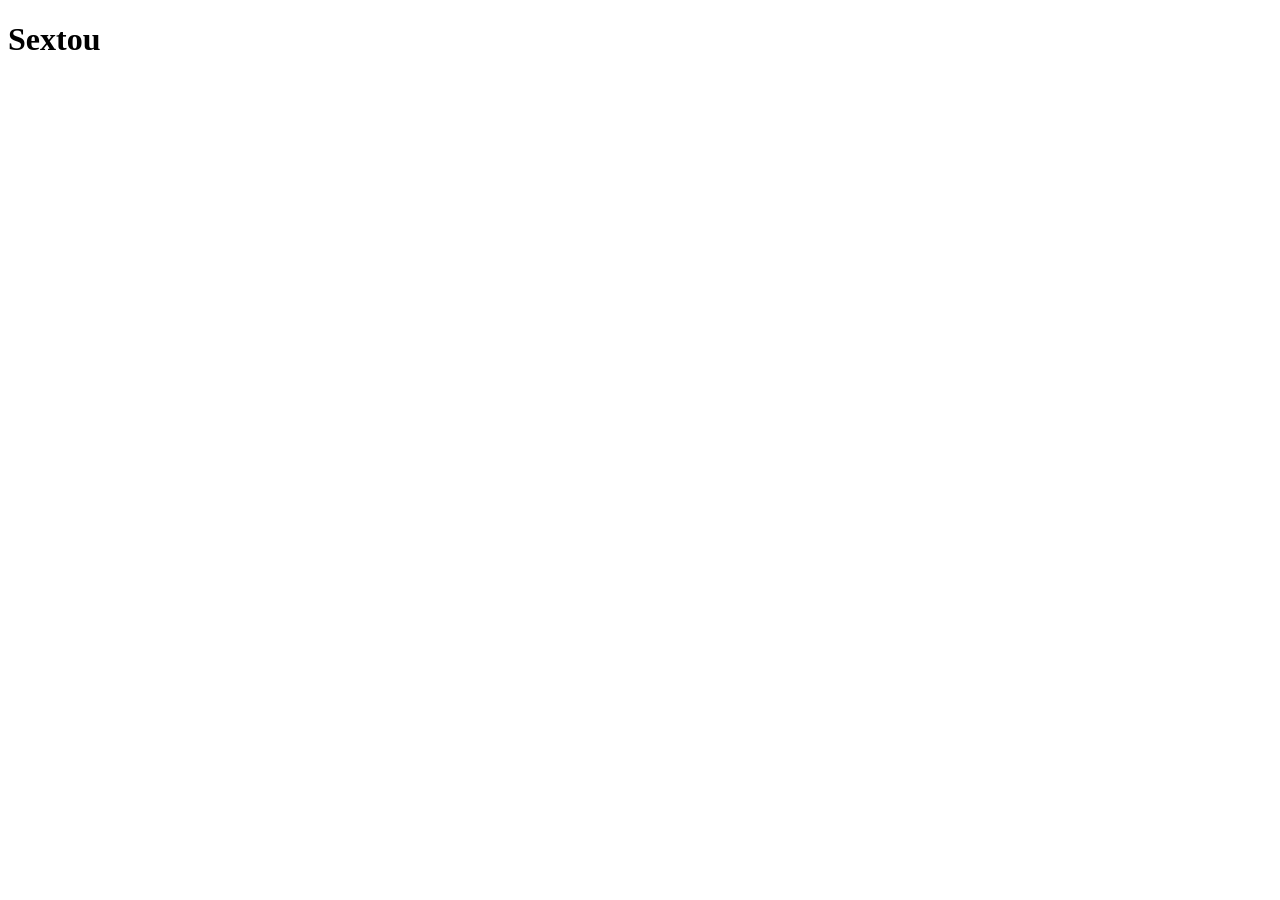
==== index.html @ 89bd2e81 "Initial commit" ====
<!doctype html>
<html lang="en">
  <head>
    <meta charset="UTF-8" />
    <meta name="viewport" content="width=device-width, initial-scale=1.0" />
    <title>Atividade17</title>
  </head>
  <body>
    <h1>Sextou</h1>
  </body>
</html>
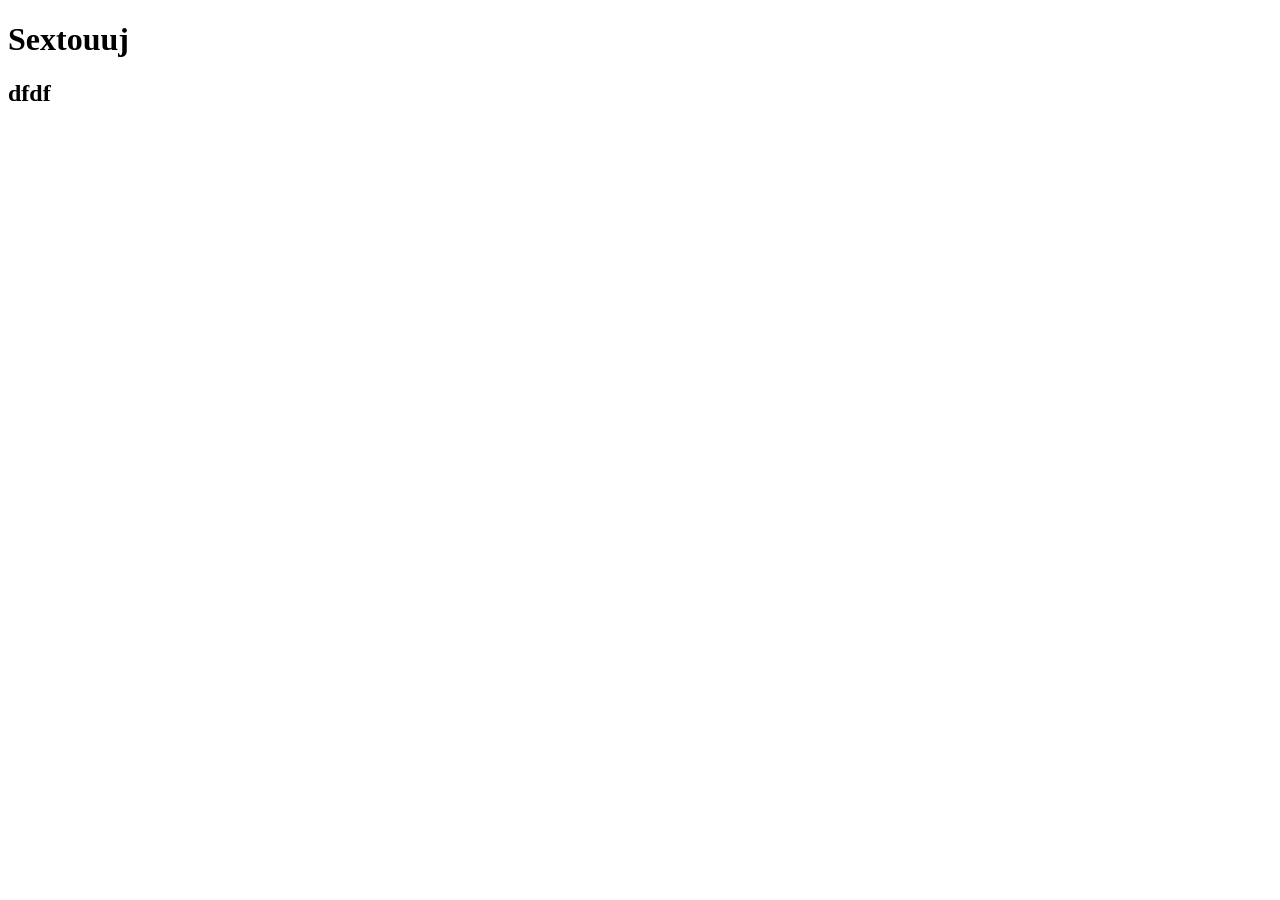
==== commit 40b6b76a: "subindo o portfolio" ====
--- a/index.html
+++ b/index.html
@@ -6,6 +6,7 @@
     <title>Atividade17</title>
   </head>
   <body>
-    <h1>Sextou</h1>
+    <h1>Sextouuj</h1>
+    <h2>dfdf</h2>
   </body>
 </html>
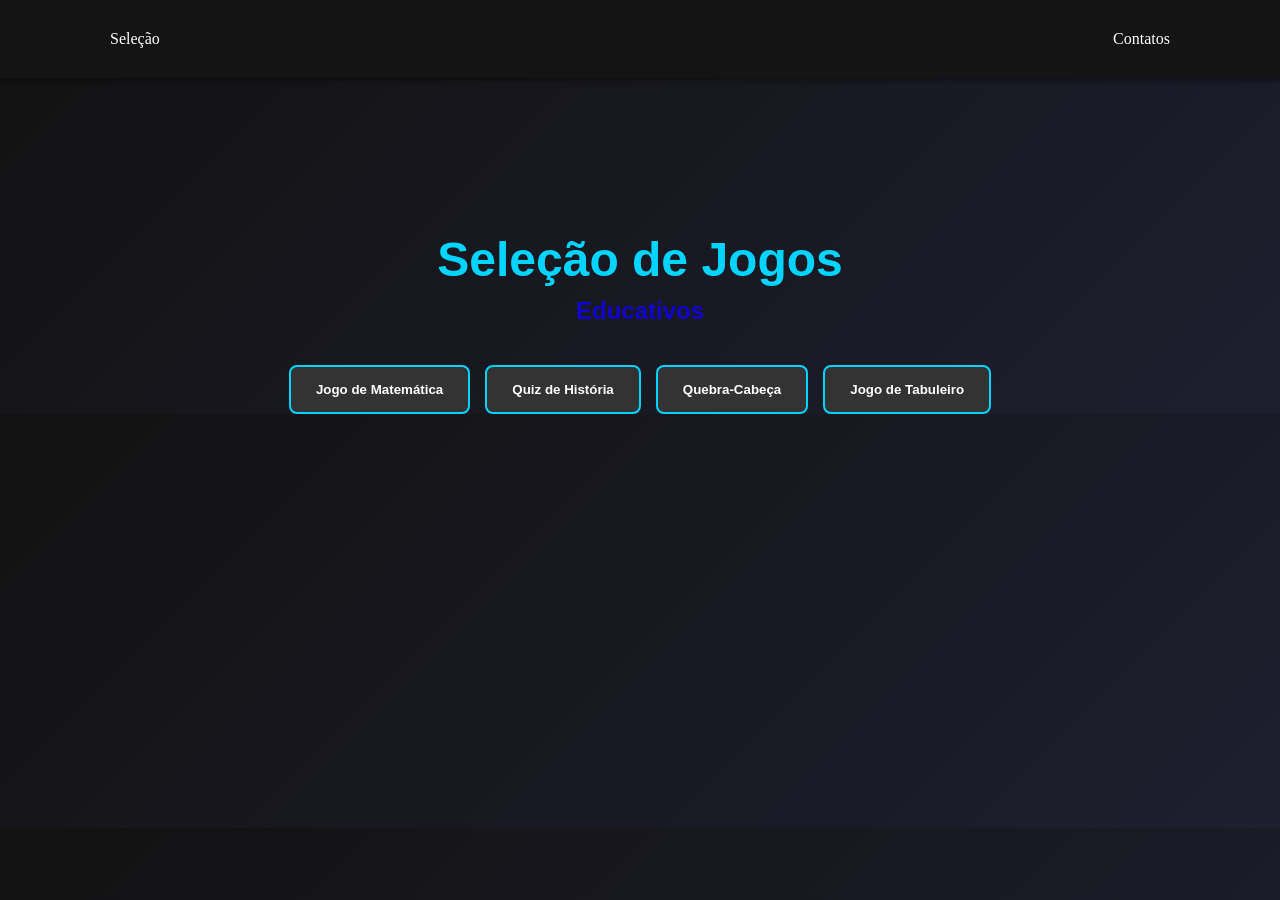
==== commit ca3027b4: "Modifiquei o codigo base" ====
--- a/index.html
+++ b/index.html
@@ -1,12 +1,39 @@
 <!doctype html>
-<html lang="en">
+<html lang="pt-br">
   <head>
     <meta charset="UTF-8" />
     <meta name="viewport" content="width=device-width, initial-scale=1.0" />
-    <title>Atividade17</title>
+    <title>Atividade 17 - Seleção de Jogos</title>
+    <link rel="stylesheet" href="style.css" />
   </head>
   <body>
-    <h1>Sextouuj</h1>
-    <h2>dfdf</h2>
+    <header class="navbar">
+      <nav>
+        <ul>
+          <li><a href="index.html">Seleção</a></li>
+
+          <li><a href="contatos.html" class="active">Contatos</a></li>
+        </ul>
+      </nav>
+    </header>
+    <header class="container-cabecalho">
+      <h1>Seleção de Jogos</h1>
+      <h2>Educativos</h2>
+    </header>
+
+    <main class="container-jogos">
+      <button class="btn-jogo" onclick="avisar('Matemática Divertida')">
+        Jogo de Matemática
+      </button>
+      <button class="btn-jogo" onclick="avisar('Quiz de História')">
+        Quiz de História
+      </button>
+      <button class="btn-jogo" onclick="avisar('Quebra-Cabeça')">
+        Quebra-Cabeça
+        <button class="btn-jogo" onclick="avisar('Jogo de Tabuleiro')">
+          Jogo de Tabuleiro
+        </button>
+      </button>
+    </main>
   </body>
 </html>
--- a/style.css
+++ b/style.css
@@ -0,0 +1,82 @@
+body {
+  background: linear-gradient(135deg, #121212, #1e1e2f);
+  color: white;
+  font-family: "Segoe UI", Arial, sans-serif;
+  margin: 0;
+  display: flex;
+  flex-direction: column;
+  align-items: center;
+  justify-content: center;
+  text-decoration: none;
+  color: rgb(17, 0, 250);
+}
+
+.container-cabecalho {
+  text-align: center;
+  margin-bottom: 3git 0px;
+  margin-top: 200px;
+}
+
+h1 {
+  color: #00d4ff;
+  font-size: 3rem;
+  margin-bottom: 0;
+}
+
+h2 {
+  font-weight: 700;
+  opacity: 0.8;
+  margin-top: 10px;
+}
+
+.container-jogos {
+  display: flex;
+  gap: 15px;
+  flex-wrap: wrap;
+  justify-content: center;
+}
+
+.btn-jogo {
+  padding: 15px 25px;
+  background-color: #333;
+  color: white;
+  border: 2px solid #00d4ff;
+  border-radius: 8px;
+  cursor: pointer;
+  font-weight: bold;
+  transition: 0.3s;
+  margin-top: 20px;
+}
+
+.btn-jogo:hover {
+  background-color: #00d4ff;
+  color: #121212;
+  transition: transform 0.3s;
+  transform: scale(1.1);
+}
+.navbar {
+  background-color: rgb(20, 20, 20);
+  width: 100%;
+  position: fixed;
+  top: 0;
+  left: 8;
+  z-index: 1;
+  box-shadow: 0 2px 5px rgba(0, 0, 0, 0.5);
+}
+a {
+  text-decoration: none;
+  color: rgb(255, 255, 255);
+  font-family: Cambria, Cochin, Georgia, Times, "Times New Roman", serif;
+}
+
+.navbar ul {
+  display: flex;
+  justify-content: space-between;
+  align-items: center;
+  list-style-type: none;
+  padding: 14px 110px;
+}
+nav a:hover {
+  text-decoration: underline;
+  color: rgb(17, 0, 250);
+}
